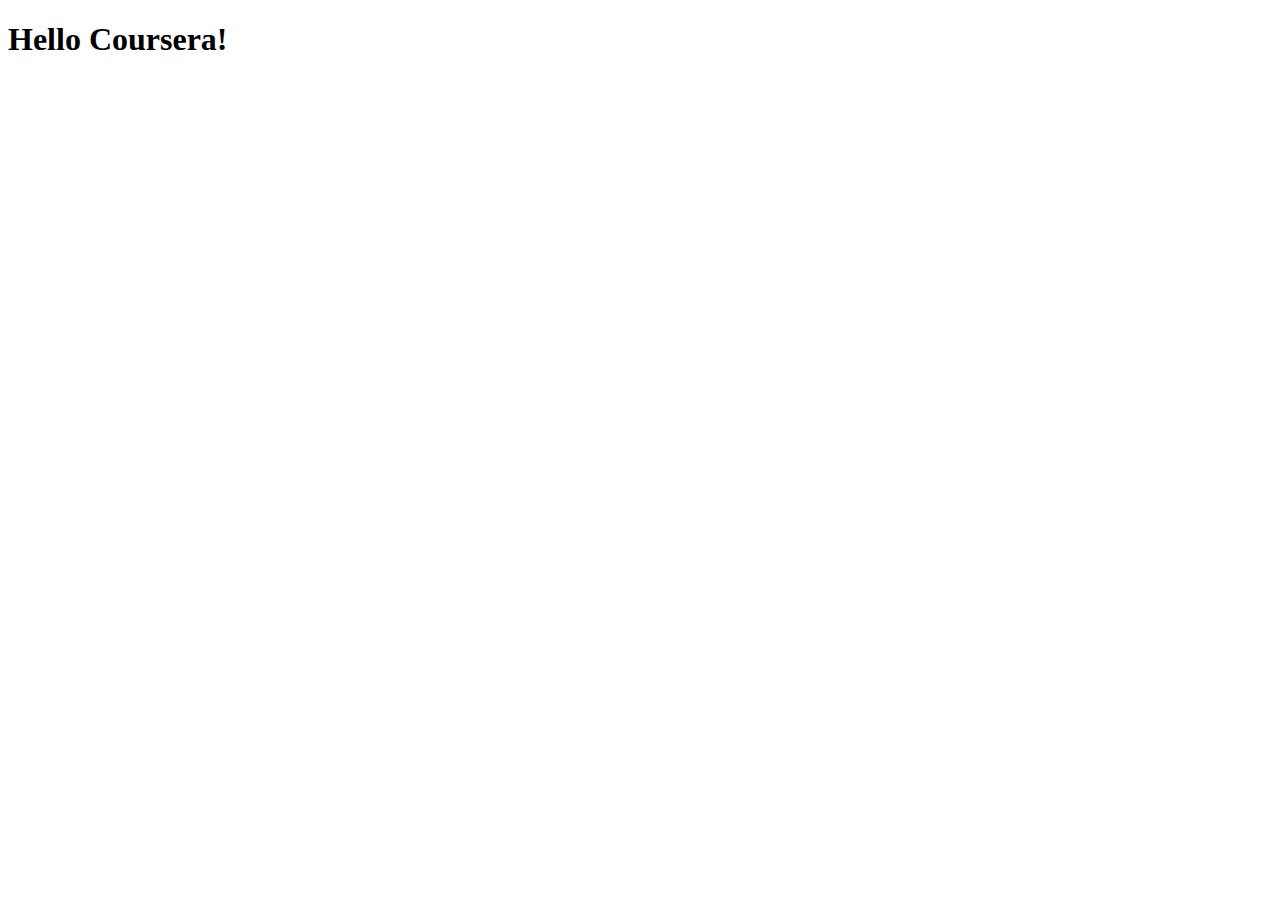
==== site/index.html @ a2d6ffd8 "My First page." ====
<!DOCTYPE html>
<html lang="en">
<head>
    <meta charset="UTF-8">
    <meta http-equiv="X-UA-Compatible" content="IE=edge">
    <meta name="viewport" content="width=device-width, initial-scale=1.0">
    <title>Document</title>
</head>
<body>
    <h1>Hello Coursera!</h1>
</body>
</html>
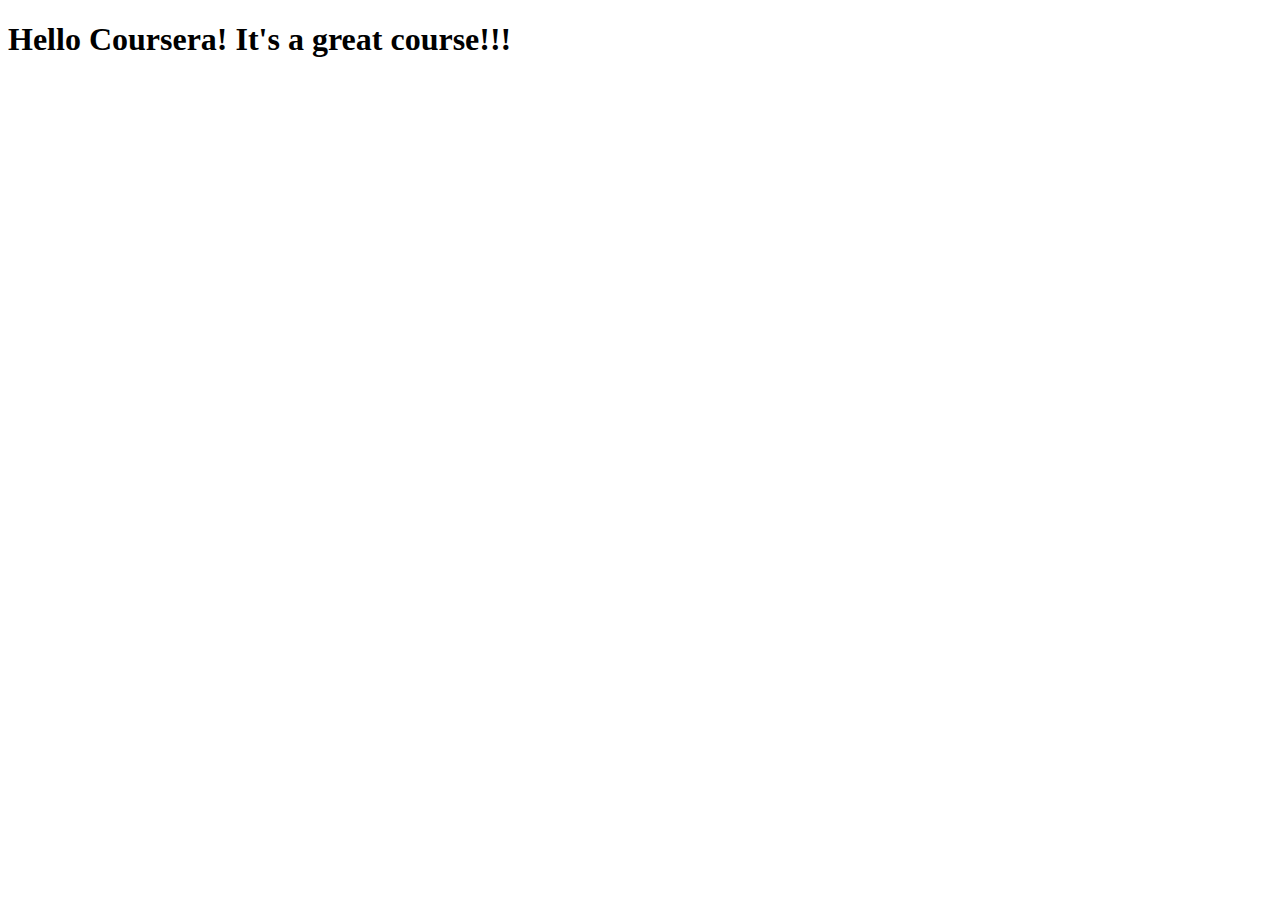
==== commit 26d922a2: "Small addition to our page" ====
--- a/site/index.html
+++ b/site/index.html
@@ -7,6 +7,6 @@
     <title>Document</title>
 </head>
 <body>
-    <h1>Hello Coursera!</h1>
+    <h1>Hello Coursera! It's a great course!!!</h1>
 </body>
 </html>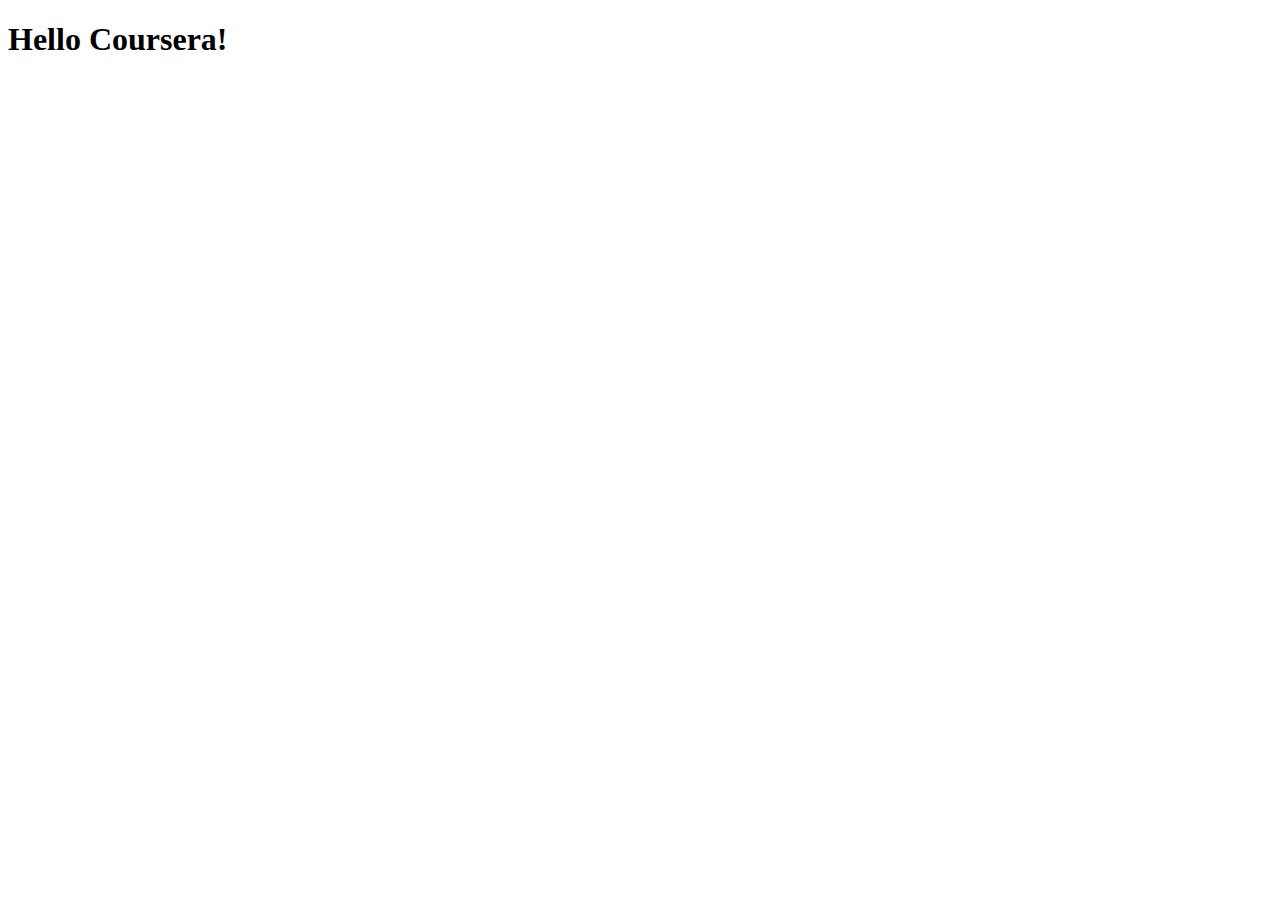
==== commit 3e814e3a: "site update" ====
--- a/site/index.html
+++ b/site/index.html
@@ -7,6 +7,6 @@
     <title>Document</title>
 </head>
 <body>
-    <h1>Hello Coursera! It's a great course!!!</h1>
+    <h1>Hello Coursera!</h1>
 </body>
 </html>